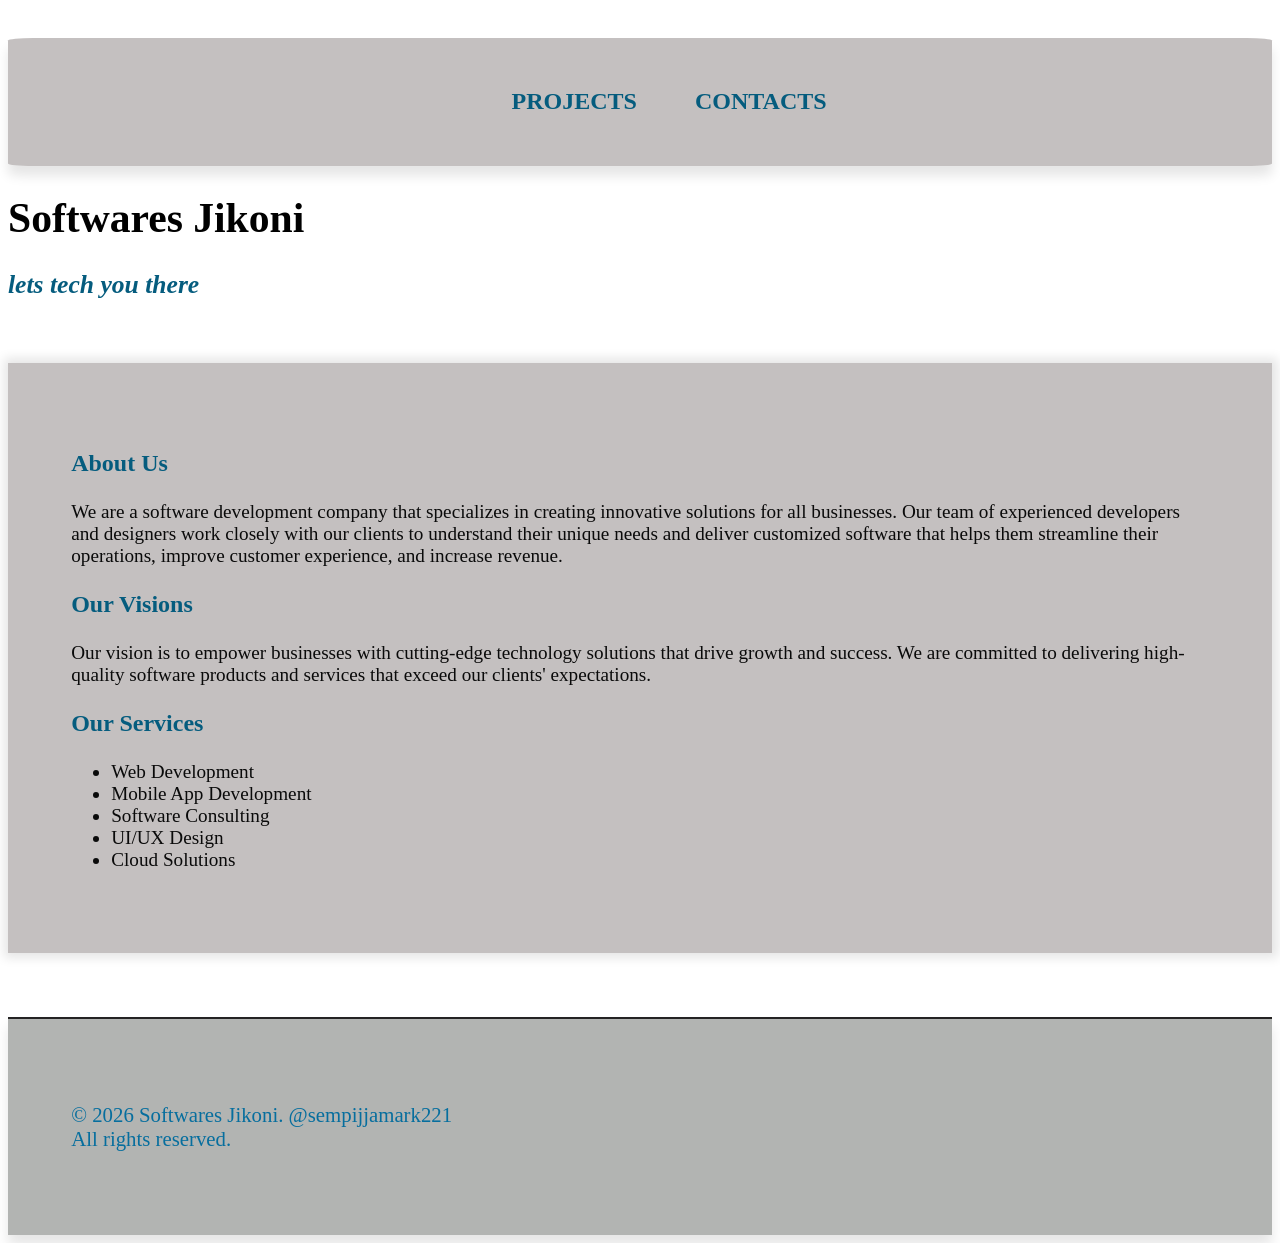
==== index.html @ 455db86d "uploaded first phase of files the web skeleton and some flesh for a start" ====
<!DOCTYPE html>
<html lang="en">
<head>
    <meta charset="UTF-8">
    <meta name="viewport" content="width=device-width, initial-scale=1.0">
    <link rel="stylesheet" href="index.css">
    <title>restaurant</title>
</head>
<body>
    <div>
        
            <header class="header">
                <a href="projects.html">PROJECTS</a><a href="contact.html">CONTACTS</a>
            </header>
            <header>
                <h1 style="font-size: 2.6rem;">Softwares Jikoni</h1>
                <h2 class="tagline">lets tech you there</h2>
            </header>
        <div class="content">
            <section>
                <h3>About Us</h3>
                <p class="vision">We are a software development company that specializes in creating 
                    innovative solutions for all businesses. 
                    Our team of experienced developers and designers work closely with our clients
                     to understand their unique needs and deliver customized software that helps
                      them streamline their operations, improve customer experience, and increase 
                      revenue.
                </p>
            </section>
            <section>
                <h3>Our Visions</h3>
                <p class="vision">
                    Our vision is to empower businesses with cutting-edge technology solutions that drive growth and success. 
                    We are committed to delivering high-quality software products and services that exceed our clients' expectations.
                </p>
            </section>
            <section>
                <h3>Our Services</h3>
                <ul class="vision">
                    <li>Web Development</li>
                    <li>Mobile App Development</li>
                    <li>Software Consulting</li>
                    <li>UI/UX Design</li>
                    <li>Cloud Solutions</li>
                </ul>
            </section>
            </div>
            <footer class="footer">
                <p> &copy; 2026 Softwares Jikoni. @sempijjamark221 <br>All rights reserved.</p>
            </footer>
        
    </div>
</body>
</html>
---- index.css ----
.header{
    position: sticky;
    top: 0;
    z-index: 1000;
    background-color: #c4c0c0;
    padding: 4%;
    border-radius: 2%;
    box-shadow: 0px 10px 12px rgba(10, 10, 10, 0.1);
    border :none;
    margin-top: 3%;
    TEXT-ALIGN: center;}
    
a{
    text-decoration:dashed;
    color: rgb(5, 92, 126);
    margin-left: 5%;
    font-weight: bold;
    font-size: 1.5rem;
}
.tagline{
    font-style: italic;
    color: rgb(5, 92, 126);
    font-size: 1.6rem;
}
.content{
    margin-top: 5%;
    padding: 5%;
    background-color: #c4c0c0;
    border-radius: 0%;
    box-shadow: 1px 0px 10px 5px rgba(7, 6, 6, 0.1);
}
.footer{
    background-color: #b2b4b2;
    padding: 5%;
    border-top: 2px solid #242323;
    border-radius: 0%;
    box-shadow: 0px 10px 12px rgba(10, 10, 10, 0.1);
    margin-top: 5%;
    font-size: 1.3rem;
    color: rgb(6, 110, 158);
}h3{
    color:  rgb(5, 92, 126);
    font-size: 1.5rem;
}
.vision{
    font-size: 1.2rem;
    color: rgb(10, 10, 10);
}
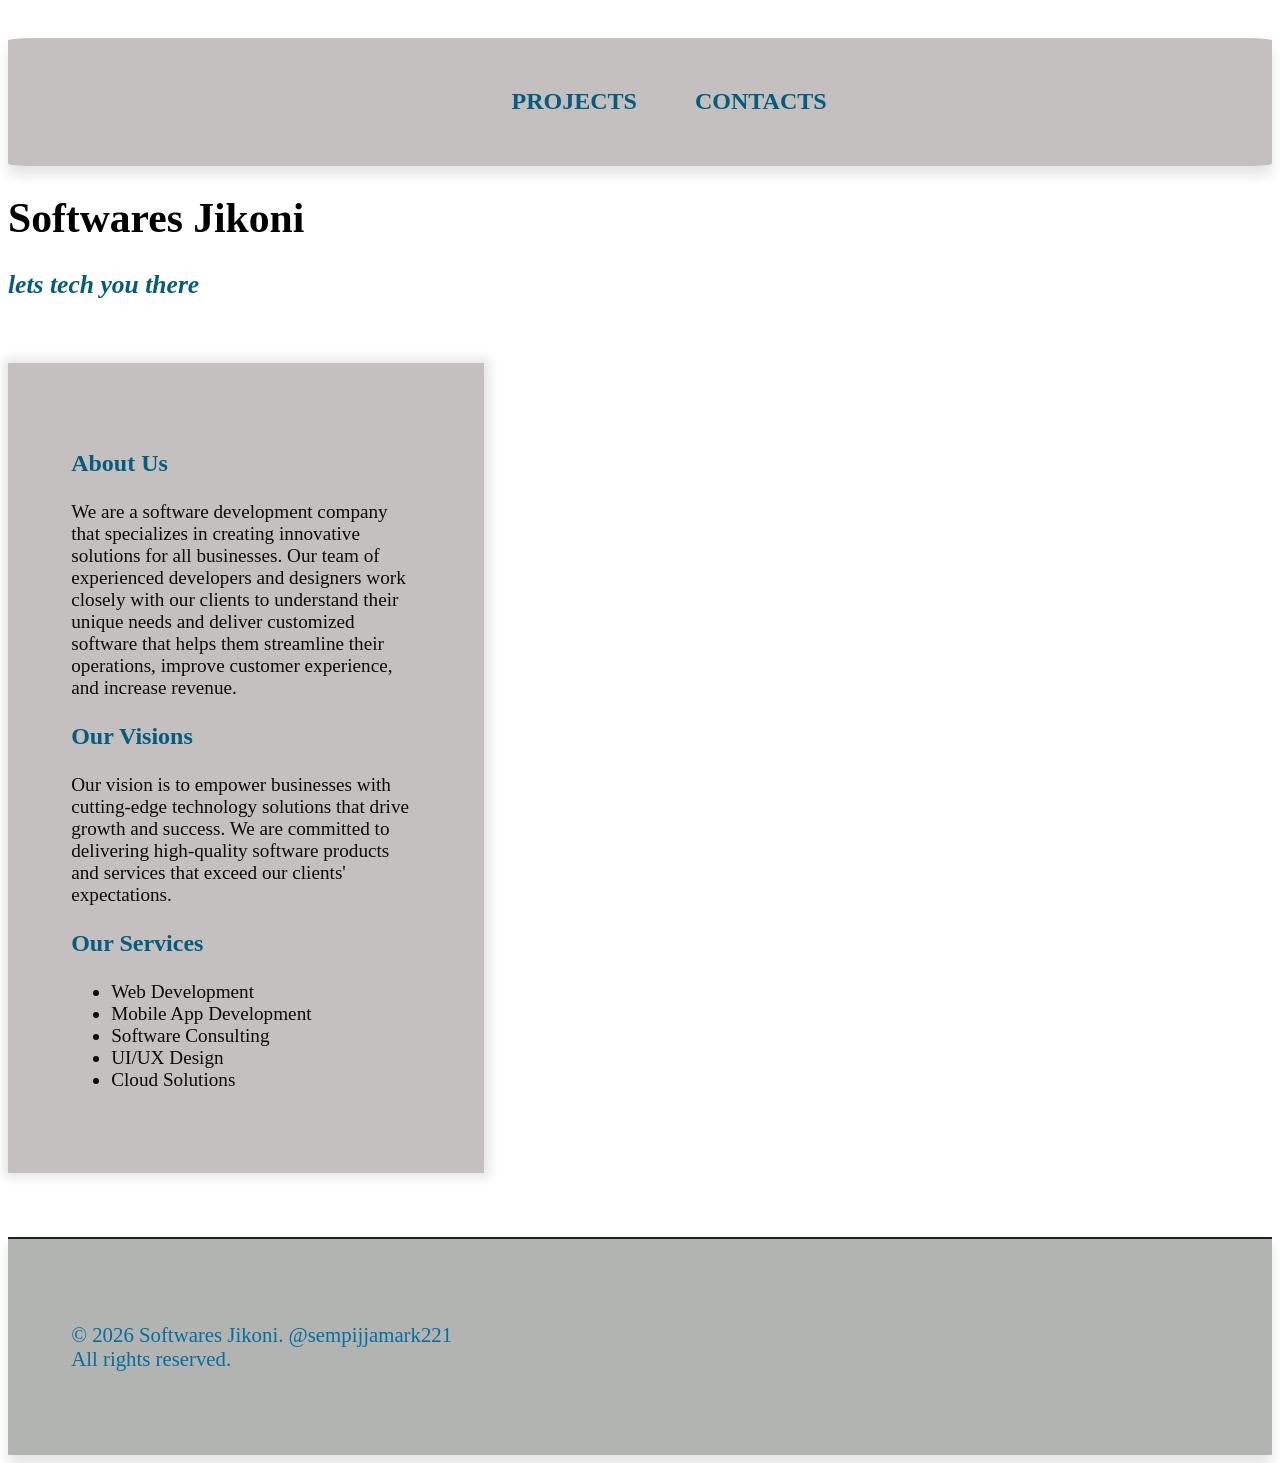
==== commit 4a2a65e8: "Fix HTML structure and header class naming" ====
--- a/index.html
+++ b/index.html
@@ -12,7 +12,7 @@
             <header class="header">
                 <a href="projects.html">PROJECTS</a><a href="contact.html">CONTACTS</a>
             </header>
-            <header>
+            <header class ="head">
                 <h1 style="font-size: 2.6rem;">Softwares Jikoni</h1>
                 <h2 class="tagline">lets tech you there</h2>
             </header>
@@ -51,4 +51,4 @@
         
     </div>
 </body>
-</html>+</html>
--- a/index.css
+++ b/index.css
@@ -17,6 +17,9 @@
     font-weight: bold;
     font-size: 1.5rem;
 }
+a:hover{
+    color:rgb(5,122,200);
+}
 .tagline{
     font-style: italic;
     color: rgb(5, 92, 126);
@@ -28,6 +31,7 @@
     background-color: #c4c0c0;
     border-radius: 0%;
     box-shadow: 1px 0px 10px 5px rgba(7, 6, 6, 0.1);
+    max-width:350px;
 }
 .footer{
     background-color: #b2b4b2;
@@ -45,4 +49,4 @@
 .vision{
     font-size: 1.2rem;
     color: rgb(10, 10, 10);
-}+}
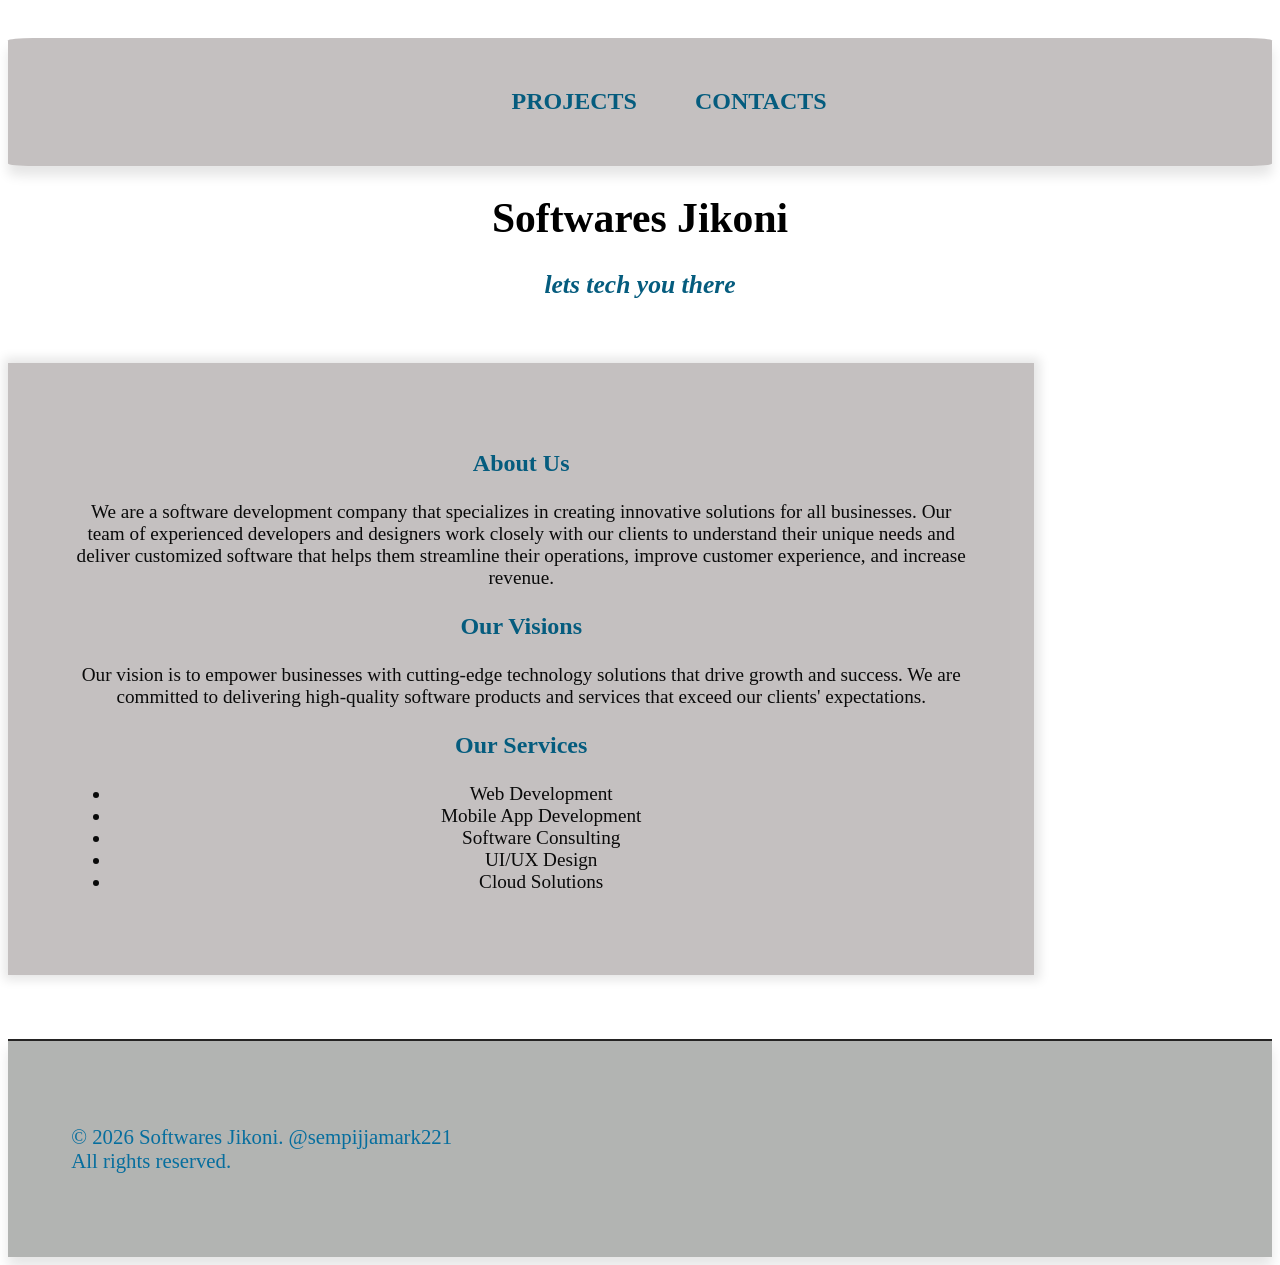
==== commit 3e9dc872: "Update title and content in index.html" ====
--- a/index.html
+++ b/index.html
@@ -4,7 +4,7 @@
     <meta charset="UTF-8">
     <meta name="viewport" content="width=device-width, initial-scale=1.0">
     <link rel="stylesheet" href="index.css">
-    <title>restaurant</title>
+    <title>Software jikoni</title>
 </head>
 <body>
     <div>
--- a/index.css
+++ b/index.css
@@ -31,7 +31,9 @@
     background-color: #c4c0c0;
     border-radius: 0%;
     box-shadow: 1px 0px 10px 5px rgba(7, 6, 6, 0.1);
-    max-width:350px;
+    max-width:900px;
+    text-align:center;
+   
 }
 .footer{
     background-color: #b2b4b2;
@@ -50,3 +52,5 @@
     font-size: 1.2rem;
     color: rgb(10, 10, 10);
 }
+.head{
+    text-align:center;}
